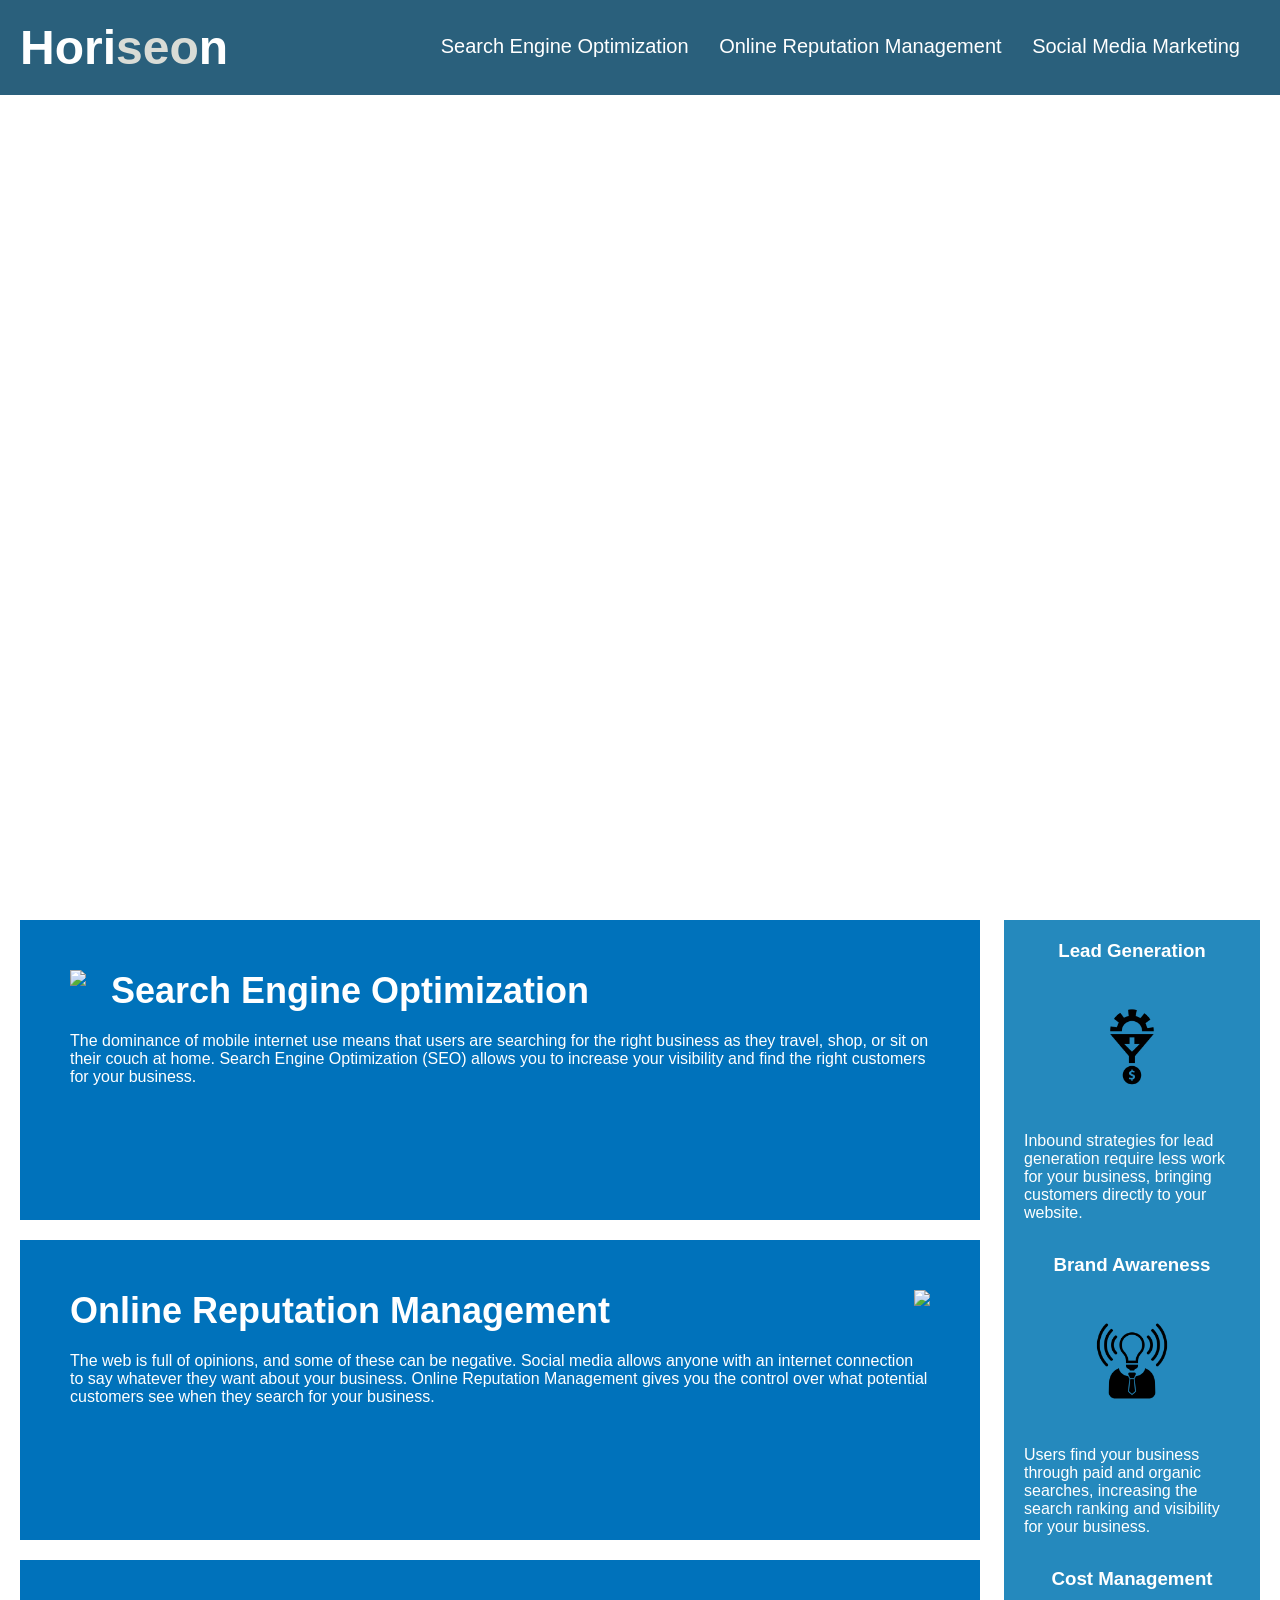
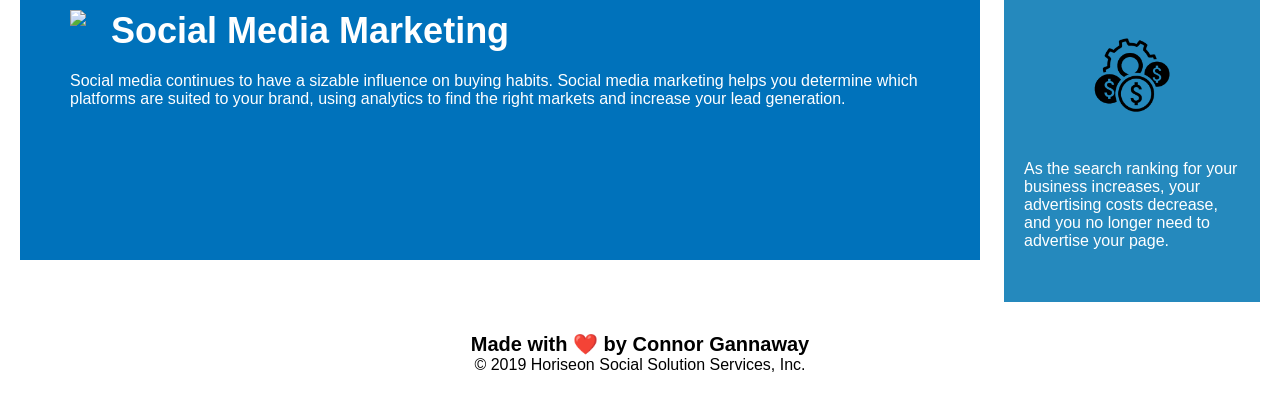
==== index.html @ 0f1c1daa "File org Fix" ====
<!DOCTYPE html>
<html lang="en-us">

<head>
    <meta charset="UTF-8" />
    <link rel="stylesheet" href="./assets/css/style.css">
    <title>website</title>
</head>

<body>
    <!-- CHANGE DIV TO HEADER -->
    <header class="header">
        <h1>Hori<span class="seo">seo</span>n</h1>
        <div>
            <ul>
                <li>
                    <a href="#search-engine-optimization">Search Engine Optimization</a>
                </li>
                <li>
                    <a href="#online-reputation-management">Online Reputation Management</a>
                </li>
                <li>
                    <a href="#social-media-marketing">Social Media Marketing</a>
                </li>
            </ul>
        </div>
    </header>
    <div class="hero"></div>
    <div class="content">
        <div class="search-engine-optimization">
            <img src="./assets/images/search-engine-optimization.jpg" class="float-left" />
            <h2>Search Engine Optimization</h2>
            <p>
                The dominance of mobile internet use means that users are searching for the right business as they travel, shop, or sit on their couch at home. Search Engine Optimization (SEO) allows you to increase your visibility and find the right customers for your business.
            </p>
        </div>
        <div id="online-reputation-management" class="online-reputation-management">
            <img src="./assets/images/online-reputation-management.jpg" class="float-right" />
            <h2>Online Reputation Management</h2>
            <p>
                The web is full of opinions, and some of these can be negative. Social media allows anyone with an internet connection to say whatever they want about your business. Online Reputation Management gives you the control over what potential customers see when they search for your business.
            </p>
        </div>
        <div id="social-media-marketing" class="social-media-marketing">
            <img src="./assets/images/social-media-marketing.jpg" class="float-left" />
            <h2>Social Media Marketing</h2>
            <p>
                Social media continues to have a sizable influence on buying habits. Social media marketing helps you determine which platforms are suited to your brand, using analytics to find the right markets and increase your lead generation.
            </p>
        </div>
    </div>
    <div class="benefits">
        <div class="benefit-lead">
            <h3>Lead Generation</h3>
            <img src="./assets/images/lead-generation.png" />
            <p>
                Inbound strategies for lead generation require less work for your business, bringing customers directly to your website.
            </p>
        </div>
        <div class="benefit-brand">
            <h3>Brand Awareness</h3>
            <img src="./assets/images/brand-awareness.png" />
            <p>
                Users find your business through paid and organic searches, increasing the search ranking and visibility for your business.
            </p>
        </div>
        <div class="benefit-cost">
            <h3>Cost Management</h3>
            <img src="./assets/images/cost-management.png" />
            <p>
                As the search ranking for your business increases, your advertising costs decrease, and you no longer need to advertise your page.
            </p>
        </div>
    </div>
    <div class="footer">
        <h2>Made with ❤️️ by Connor Gannaway</h2>
        <p>
            &copy; 2019 Horiseon Social Solution Services, Inc.
        </p>
    </div>
</body>

</html>
---- assets/css/style.css ----
* {
    box-sizing: border-box;
    padding: 0;
    margin: 0;
}

body {
    background-color: rgb(255, 255, 255);
}

.header {
    padding: 20px;
    font-family: 'Trebuchet MS', 'Lucida Sans Unicode', 'Lucida Grande', 'Lucida Sans', Arial, sans-serif;
    background-color: #2a607c;
    color: #ffffff;
}

.header h1 {
    display: inline-block;
    font-size: 48px;
}

.header h1 .seo {
    color: #d9dcd6;
}

.header div {
    padding-top: 15px;
    margin-right: 20px;
    float: right;
    font-family: 'Gill Sans', 'Gill Sans MT', Calibri, 'Trebuchet MS', sans-serif;
    font-size: 20px;
}

.header div ul {
    list-style-type: none;
}

.header div ul li {
    display: inline-block;
    margin-left: 25px;
}

a {
    color: #ffffff;
    text-decoration: none;
}

p {
    font-size: 16px;
}

.hero {
    height: 800px;
    width: 100%;
    margin-bottom: 25px;
    background-image: url("../images/digital-marketing-meeting.jpg");
    background-size: cover;
    background-position: center;
}

.float-left {
    float: left;
    margin-right: 25px;
}

.float-right {
    float: right;
    margin-left: 25px;
}

.content {
    width: 75%;
    display: inline-block;
    margin-left: 20px;
}

.benefits {
    margin-right: 20px;
    padding: 20px;
    clear: both;
    float: right;
    width: 20%;
    height: 100%;
    font-family: 'Gill Sans', 'Gill Sans MT', Calibri, 'Trebuchet MS', sans-serif;
    background-color: #2589bd;
}

.benefit-lead {
    margin-bottom: 32px;
    color: #ffffff;
}

.benefit-brand {
    margin-bottom: 32px;
    color: #ffffff;
}

.benefit-cost {
    margin-bottom: 32px;
    color: #ffffff;
}

.benefit-lead h3 {
    margin-bottom: 10px;
    text-align: center;
}

.benefit-brand h3 {
    margin-bottom: 10px;
    text-align: center;
}

.benefit-cost h3 {
    margin-bottom: 10px;
    text-align: center;
}

.benefit-lead img {
    display: block;
    margin: 10px auto;
    max-width: 150px;
}

.benefit-brand img {
    display: block;
    margin: 10px auto;
    max-width: 150px;
}

.benefit-cost img {
    display: block;
    margin: 10px auto;
    max-width: 150px;
}

.search-engine-optimization {
    margin-bottom: 20px;
    padding: 50px;
    height: 300px;
    font-family: 'Gill Sans', 'Gill Sans MT', Calibri, 'Trebuchet MS', sans-serif;
    background-color: #0072bb;
    color: #ffffff;
}

.online-reputation-management {
    margin-bottom: 20px;
    padding: 50px;
    height: 300px;
    font-family: 'Gill Sans', 'Gill Sans MT', Calibri, 'Trebuchet MS', sans-serif;
    background-color: #0072bb;
    color: #ffffff;
}

.social-media-marketing {
    margin-bottom: 20px;
    padding: 50px;
    height: 300px;
    font-family: 'Gill Sans', 'Gill Sans MT', Calibri, 'Trebuchet MS', sans-serif;
    background-color: #0072bb;
    color: #ffffff;
}

.search-engine-optimization img {
    max-height: 200px;
}

.online-reputation-management img {
    max-height: 200px;
}

.social-media-marketing img {
    max-height: 200px;
}

.search-engine-optimization h2 {
    margin-bottom: 20px;
    font-size: 36px;
}

.online-reputation-management h2 {
    margin-bottom: 20px;
    font-size: 36px;
}

.social-media-marketing h2 {
    margin-bottom: 20px;
    font-size: 36px;
}

.footer {
    padding: 30px;
    clear: both;
    font-family: 'Trebuchet MS', 'Lucida Sans Unicode', 'Lucida Grande', 'Lucida Sans', Arial, sans-serif;
    text-align: center;
}

.footer h2 {
    font-size: 20px;
}
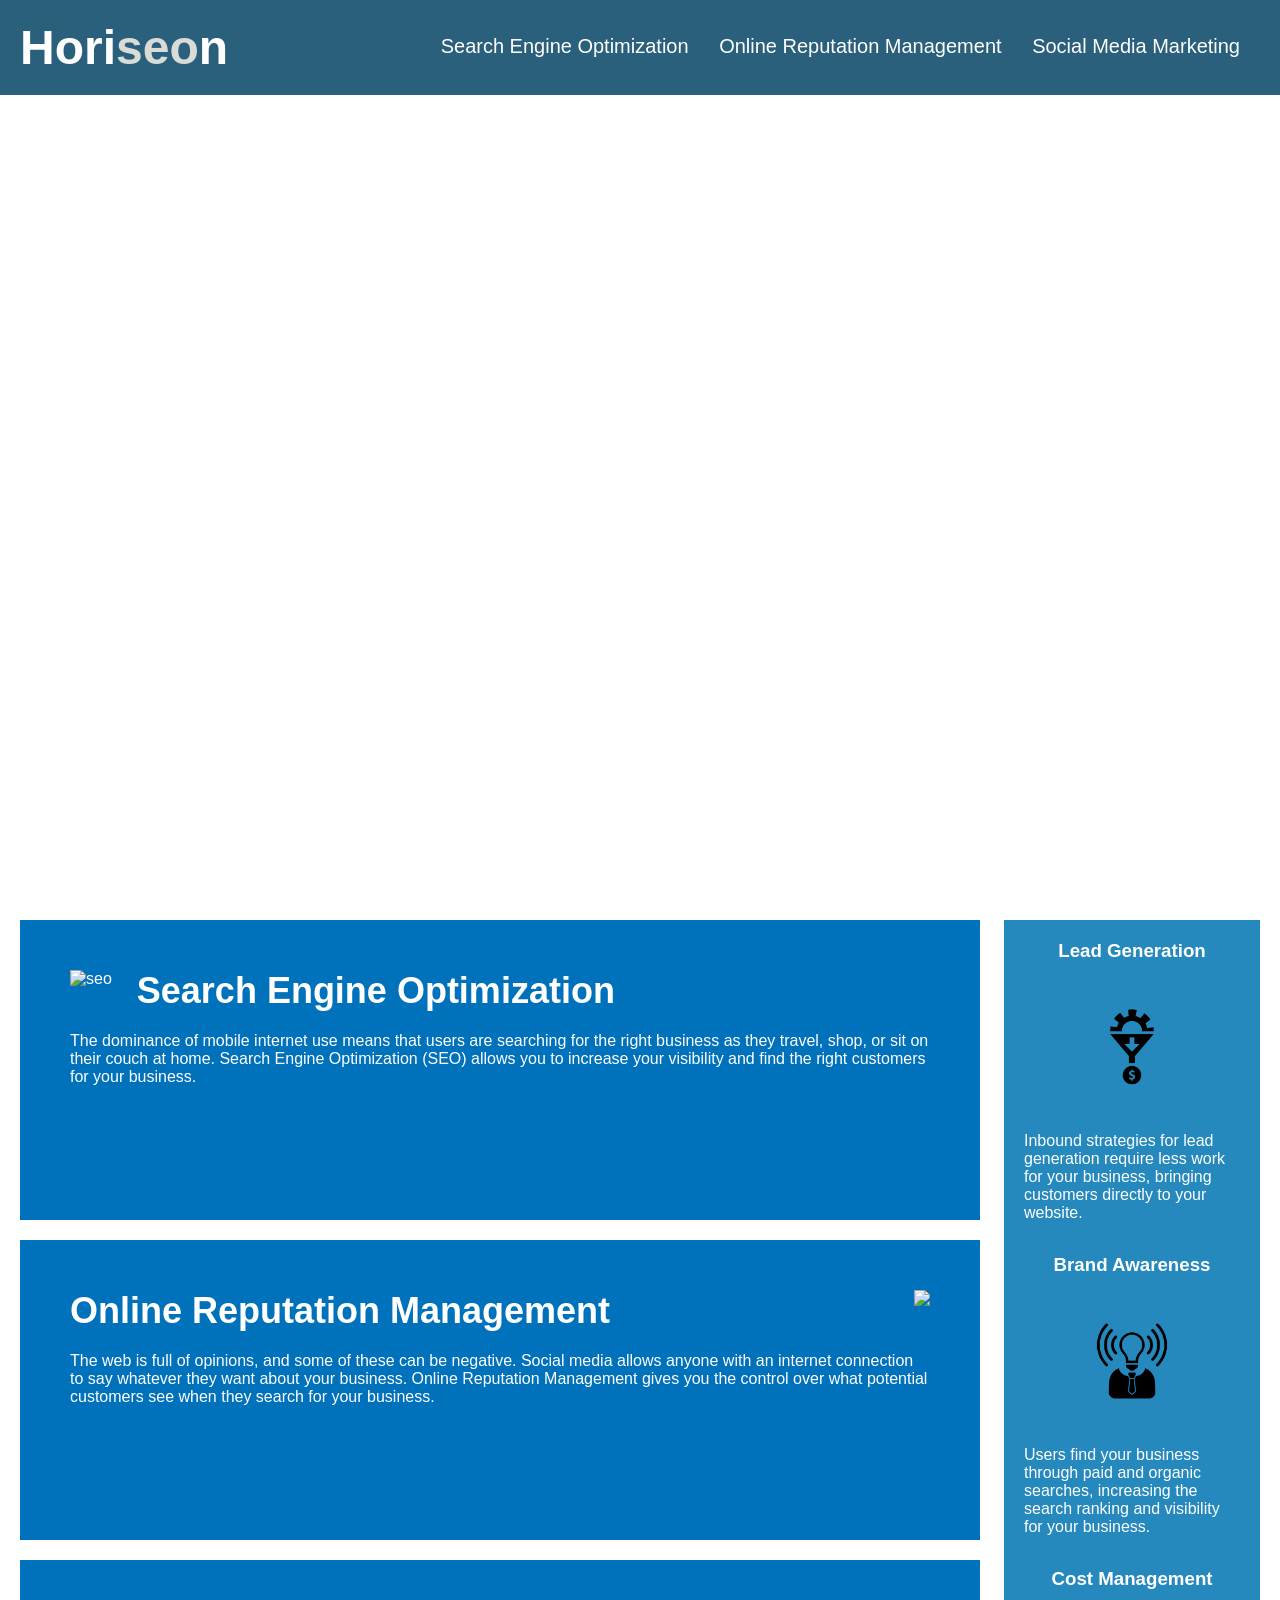
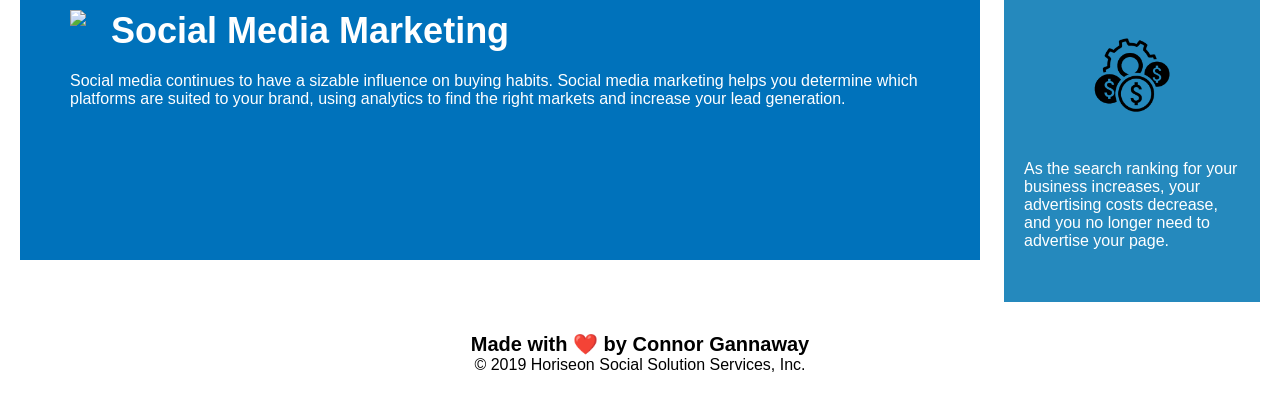
==== commit cd661217: "HTML EDIT" ====
--- a/index.html
+++ b/index.html
@@ -11,7 +11,8 @@
     <!-- CHANGE DIV TO HEADER -->
     <header class="header">
         <h1>Hori<span class="seo">seo</span>n</h1>
-        <div>
+          <!-- CHANGE DIV TO A NAV -->
+        <nav>
             <ul>
                 <li>
                     <a href="#search-engine-optimization">Search Engine Optimization</a>
@@ -23,12 +24,14 @@
                     <a href="#social-media-marketing">Social Media Marketing</a>
                 </li>
             </ul>
-        </div>
+        </nav>
     </header>
-    <div class="hero"></div>
-    <div class="content">
+    <!-- MAIN IMAGE -->
+    <div class="main-image" alt="Man reviewing Document"></div>
+    <section class="content">
+        <!-- CHANGE DIV TO SECTION -->
         <div class="search-engine-optimization">
-            <img src="./assets/images/search-engine-optimization.jpg" class="float-left" />
+            <img src="./assets/images/search-engine-optimization.jpg" class="float-left" alt="seo" />
             <h2>Search Engine Optimization</h2>
             <p>
                 The dominance of mobile internet use means that users are searching for the right business as they travel, shop, or sit on their couch at home. Search Engine Optimization (SEO) allows you to increase your visibility and find the right customers for your business.
@@ -48,8 +51,8 @@
                 Social media continues to have a sizable influence on buying habits. Social media marketing helps you determine which platforms are suited to your brand, using analytics to find the right markets and increase your lead generation.
             </p>
         </div>
-    </div>
-    <div class="benefits">
+    </section>
+    <aside class="benefits">
         <div class="benefit-lead">
             <h3>Lead Generation</h3>
             <img src="./assets/images/lead-generation.png" />
@@ -71,13 +74,13 @@
                 As the search ranking for your business increases, your advertising costs decrease, and you no longer need to advertise your page.
             </p>
         </div>
-    </div>
-    <div class="footer">
+    </aside>
+    <footer class="footer">
         <h2>Made with ❤️️ by Connor Gannaway</h2>
         <p>
             &copy; 2019 Horiseon Social Solution Services, Inc.
         </p>
-    </div>
+    </footer>
 </body>
 
 </html>
--- a/assets/css/style.css
+++ b/assets/css/style.css
@@ -24,7 +24,8 @@
     color: #d9dcd6;
 }
 
-.header div {
+/* CHANGE DIV TO NAV */
+.header nav {
     padding-top: 15px;
     margin-right: 20px;
     float: right;
@@ -32,11 +33,11 @@
     font-size: 20px;
 }
 
-.header div ul {
+.header nav ul {
     list-style-type: none;
 }
 
-.header div ul li {
+.header nav ul li {
     display: inline-block;
     margin-left: 25px;
 }
@@ -50,7 +51,7 @@
     font-size: 16px;
 }
 
-.hero {
+.main-image {
     height: 800px;
     width: 100%;
     margin-bottom: 25px;
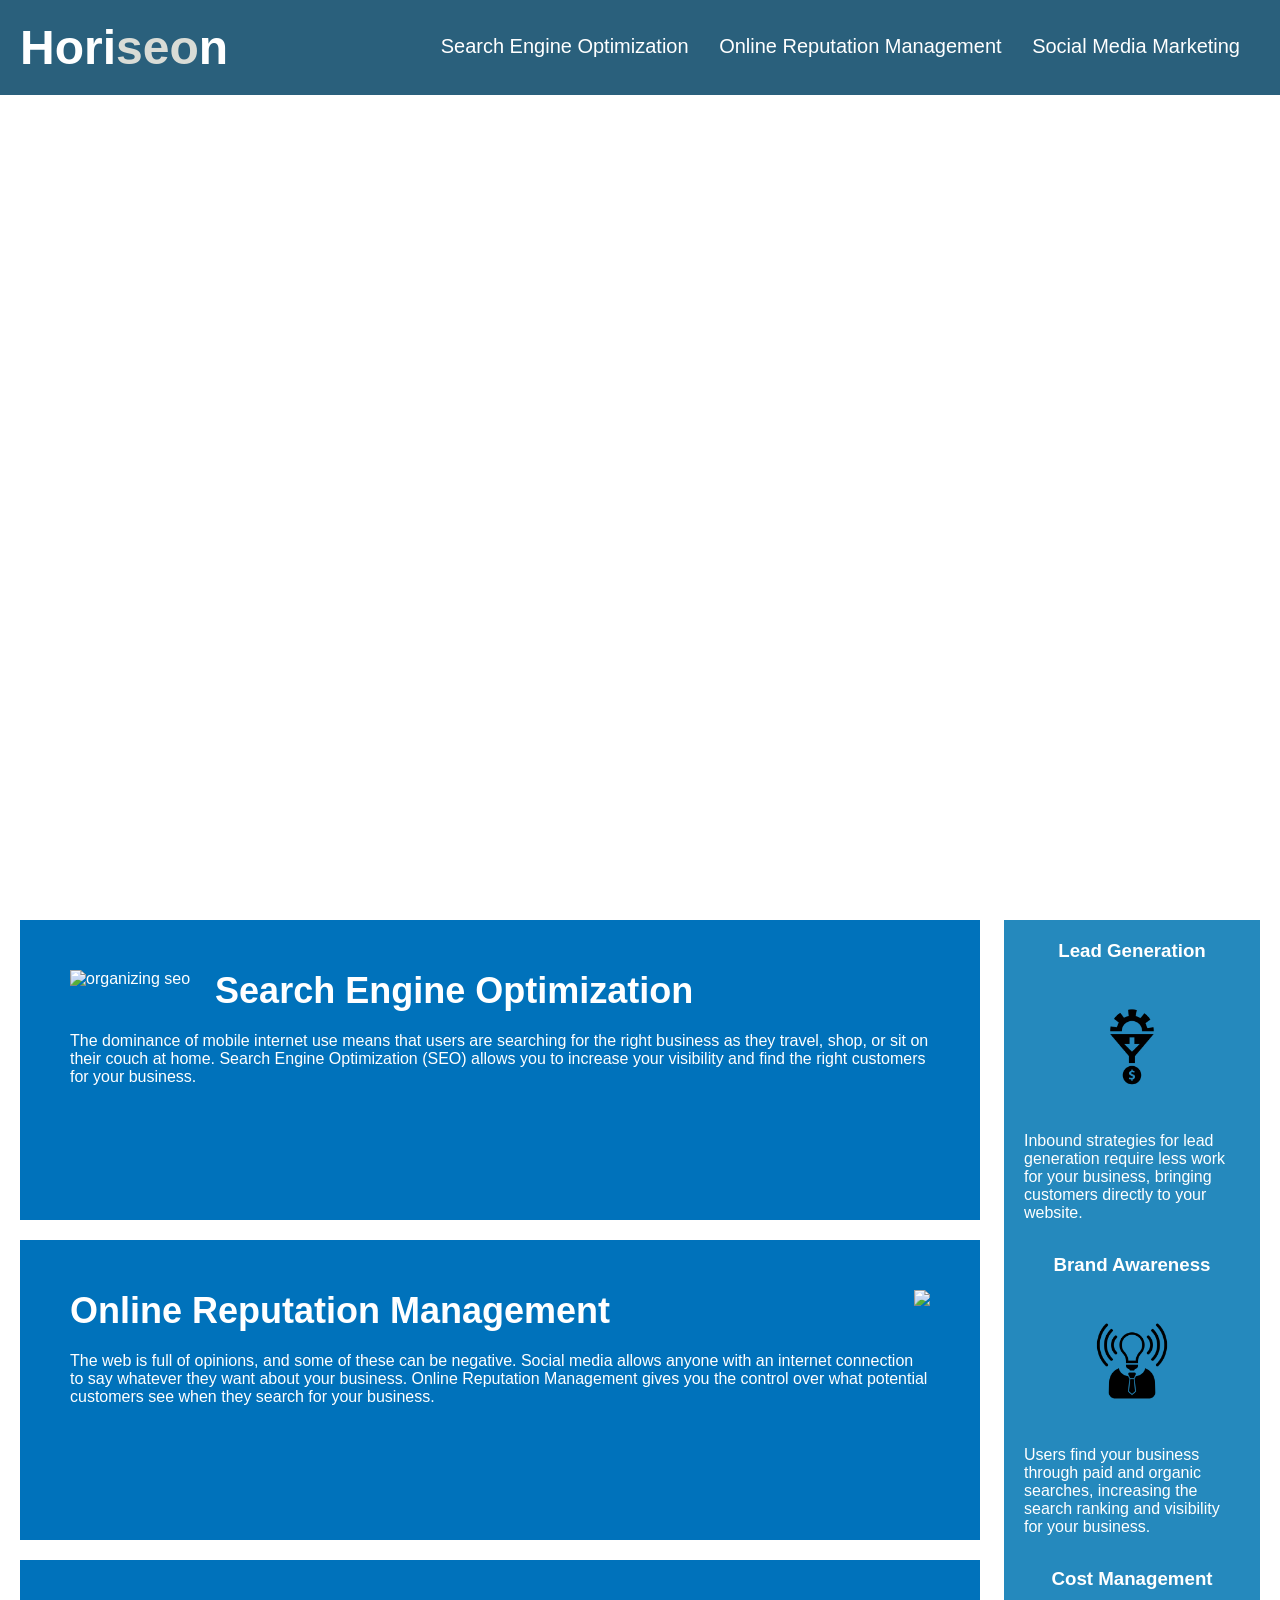
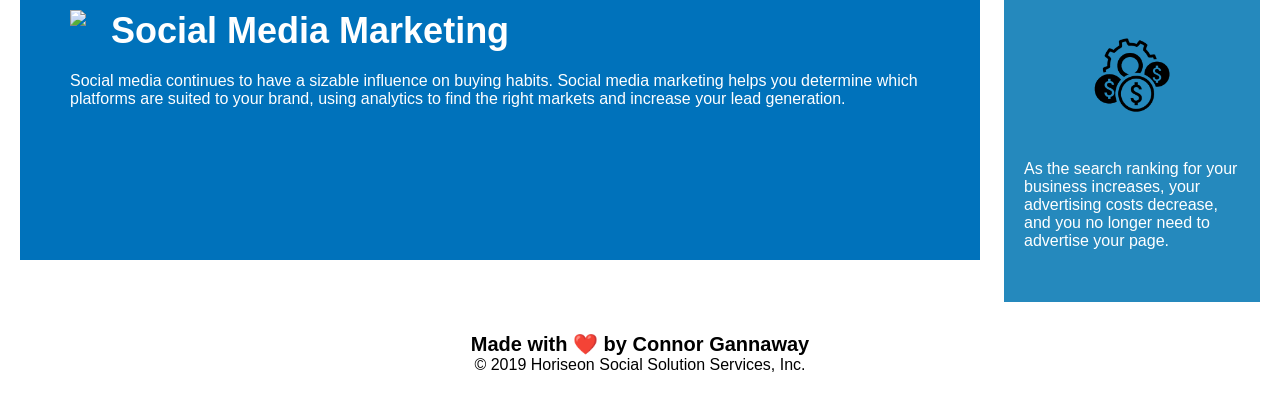
==== commit cbeae57a: "adding alt text for img" ====
--- a/index.html
+++ b/index.html
@@ -28,23 +28,26 @@
     </header>
     <!-- MAIN IMAGE -->
     <div class="main-image" alt="Man reviewing Document"></div>
+    <!-- CHANGE DIV TO SECTION -->
     <section class="content">
-        <!-- CHANGE DIV TO SECTION -->
         <div class="search-engine-optimization">
-            <img src="./assets/images/search-engine-optimization.jpg" class="float-left" alt="seo" />
+            <!-- ADDED ALT FOR IMAGE-->
+            <img src="./assets/images/search-engine-optimization.jpg" class="float-left" alt="organizing seo" />
             <h2>Search Engine Optimization</h2>
             <p>
                 The dominance of mobile internet use means that users are searching for the right business as they travel, shop, or sit on their couch at home. Search Engine Optimization (SEO) allows you to increase your visibility and find the right customers for your business.
             </p>
         </div>
-        <div id="online-reputation-management" class="online-reputation-management">
+        <!-- ADDED ALT FOR IMAGE-->
+        <div id="online-reputation-management" class="online-reputation-management" alt="increase reputation graph">
             <img src="./assets/images/online-reputation-management.jpg" class="float-right" />
             <h2>Online Reputation Management</h2>
             <p>
                 The web is full of opinions, and some of these can be negative. Social media allows anyone with an internet connection to say whatever they want about your business. Online Reputation Management gives you the control over what potential customers see when they search for your business.
             </p>
         </div>
-        <div id="social-media-marketing" class="social-media-marketing">
+        <!-- ADDED ALT FOR IMAGE-->
+        <div id="social-media-marketing" class="social-media-marketing" alt="social media marketing">
             <img src="./assets/images/social-media-marketing.jpg" class="float-left" />
             <h2>Social Media Marketing</h2>
             <p>
@@ -52,6 +55,7 @@
             </p>
         </div>
     </section>
+    <!-- CHANGE DIV TO ASIDE -->
     <aside class="benefits">
         <div class="benefit-lead">
             <h3>Lead Generation</h3>
@@ -75,6 +79,7 @@
             </p>
         </div>
     </aside>
+    <!-- CHANGE DIV TO FOOTER -->
     <footer class="footer">
         <h2>Made with ❤️️ by Connor Gannaway</h2>
         <p>
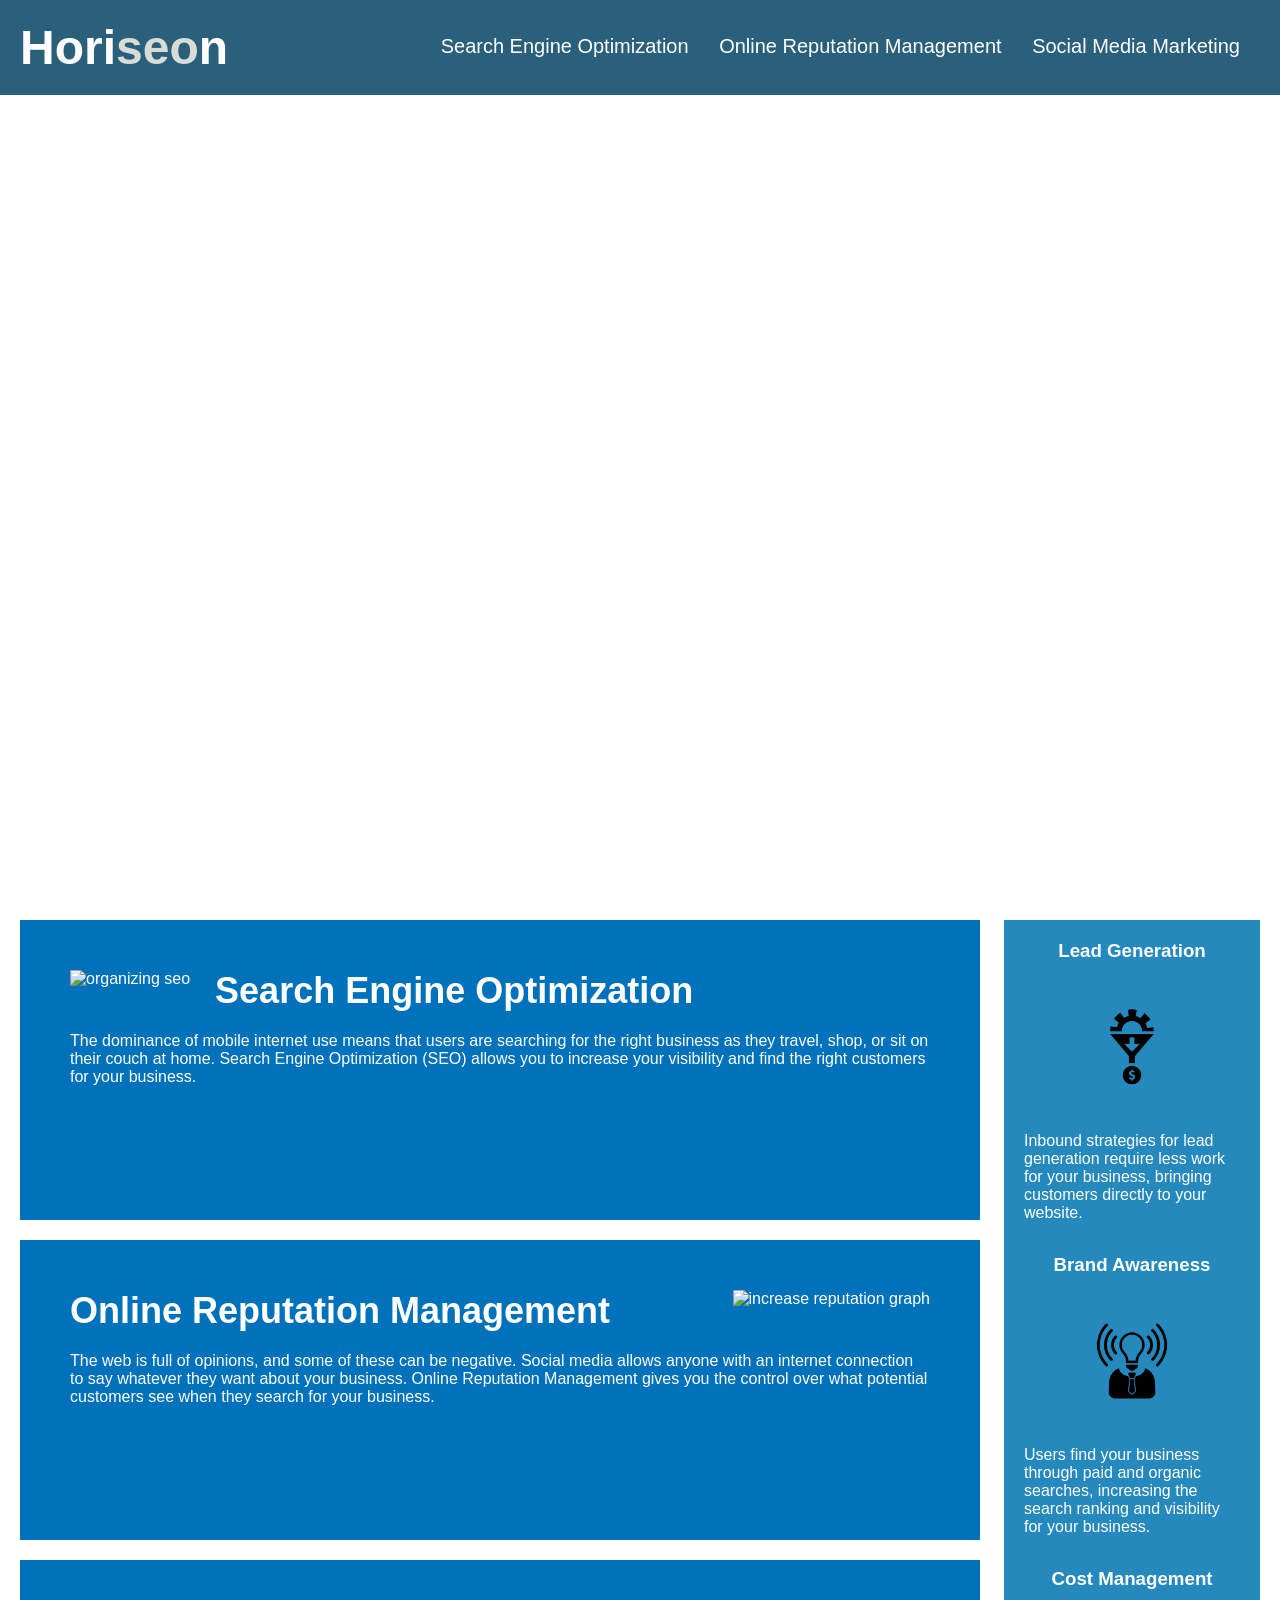
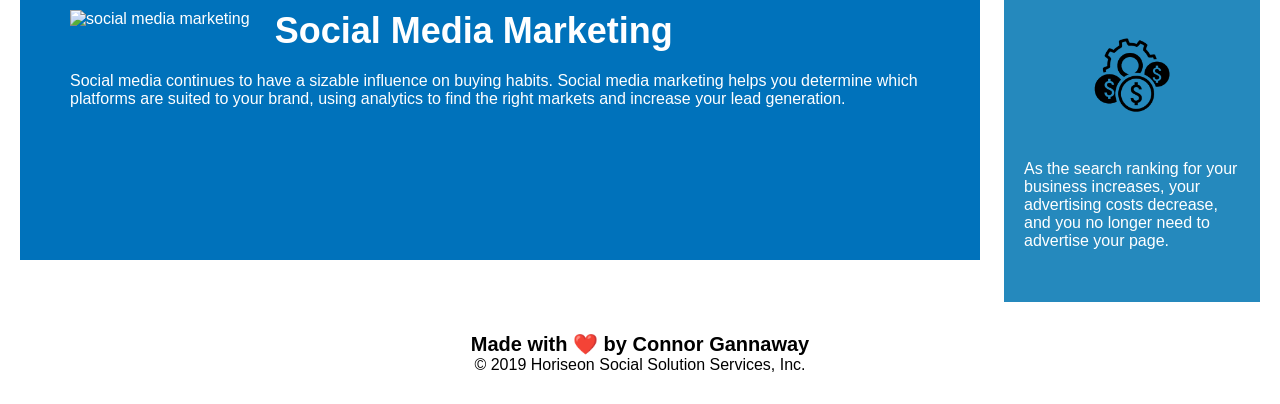
==== commit 9d1b6994: "reorganize structure of css to match html" ====
--- a/index.html
+++ b/index.html
@@ -4,13 +4,13 @@
 <head>
     <meta charset="UTF-8" />
     <link rel="stylesheet" href="./assets/css/style.css">
-    <title>website</title>
+    <title>search engine optimization</title>
 </head>
 
 <body>
     <!-- CHANGE DIV TO HEADER -->
-    <header class="header">
-        <h1>Hori<span class="seo">seo</span>n</h1>
+    <header>
+        <h1>Hori<span id="seo">seo</span>n</h1>
           <!-- CHANGE DIV TO A NAV -->
         <nav>
             <ul>
@@ -28,32 +28,35 @@
     </header>
     <!-- MAIN IMAGE -->
     <div class="main-image" alt="Man reviewing Document"></div>
-    <!-- CHANGE DIV TO SECTION -->
+    <!-- CHANGE DIV TO SECTION / ADDED ID FOR FIRST SEO SECTION-->
     <section class="content">
-        <div class="search-engine-optimization">
+        <!--CHANGE DIV TO ARTICLE-->
+        <article id="search-engine-optimization" class="search-engine-optimization">
             <!-- ADDED ALT FOR IMAGE-->
             <img src="./assets/images/search-engine-optimization.jpg" class="float-left" alt="organizing seo" />
             <h2>Search Engine Optimization</h2>
             <p>
                 The dominance of mobile internet use means that users are searching for the right business as they travel, shop, or sit on their couch at home. Search Engine Optimization (SEO) allows you to increase your visibility and find the right customers for your business.
             </p>
-        </div>
-        <!-- ADDED ALT FOR IMAGE-->
-        <div id="online-reputation-management" class="online-reputation-management" alt="increase reputation graph">
-            <img src="./assets/images/online-reputation-management.jpg" class="float-right" />
+        </article>
+        <!--CHANGE DIV TO ARTICLE-->
+        <article id="online-reputation-management" class="online-reputation-management">
+            <!-- ADDED ALT FOR IMAGE-->
+            <img src="./assets/images/online-reputation-management.jpg" class="float-right" alt="increase reputation graph" />
             <h2>Online Reputation Management</h2>
             <p>
                 The web is full of opinions, and some of these can be negative. Social media allows anyone with an internet connection to say whatever they want about your business. Online Reputation Management gives you the control over what potential customers see when they search for your business.
             </p>
-        </div>
-        <!-- ADDED ALT FOR IMAGE-->
-        <div id="social-media-marketing" class="social-media-marketing" alt="social media marketing">
-            <img src="./assets/images/social-media-marketing.jpg" class="float-left" />
+        </article>
+        <!--CHANGE DIV TO ARTICLE-->
+        <article id="social-media-marketing" class="social-media-marketing">
+            <!-- ADDED ALT FOR IMAGE-->
+            <img src="./assets/images/social-media-marketing.jpg" class="float-left" alt="social media marketing"/>
             <h2>Social Media Marketing</h2>
             <p>
                 Social media continues to have a sizable influence on buying habits. Social media marketing helps you determine which platforms are suited to your brand, using analytics to find the right markets and increase your lead generation.
             </p>
-        </div>
+        </article>
     </section>
     <!-- CHANGE DIV TO ASIDE -->
     <aside class="benefits">
@@ -79,8 +82,8 @@
             </p>
         </div>
     </aside>
-    <!-- CHANGE DIV TO FOOTER -->
-    <footer class="footer">
+    <!-- CHANGE DIV TO FOOTER / REMOVED UNNECESSARY FOOTER CLASS -->
+    <footer>
         <h2>Made with ❤️️ by Connor Gannaway</h2>
         <p>
             &copy; 2019 Horiseon Social Solution Services, Inc.
--- a/assets/css/style.css
+++ b/assets/css/style.css
@@ -8,44 +8,54 @@
     background-color: rgb(255, 255, 255);
 }
 
-.header {
+/* REMOVE UNNECESSARY CLASS "HEADER" / CHANGED DISPLAY FOR HEADER NAVIGATION TO FLEX TO SIMPLIFY MARGINS*/
+header {
+    display: flex;
+    justify-content: space-between;
     padding: 20px;
     font-family: 'Trebuchet MS', 'Lucida Sans Unicode', 'Lucida Grande', 'Lucida Sans', Arial, sans-serif;
     background-color: #2a607c;
     color: #ffffff;
 }
 
-.header h1 {
-    display: inline-block;
+/* REMOVE DISPLAY TYPE SINCE IT IS NOW FLEXED */
+h1 {
     font-size: 48px;
 }
 
-.header h1 .seo {
+/* CHANGE FROM CLASS TO ID / CHANGES SEO PART OF COMPANY NAME */
+#seo {
     color: #d9dcd6;
 }
 
-/* CHANGE DIV TO NAV */
-.header nav {
+/* CHANGE DIV TO NAV / FLOAT NOT NEEDED SINCE FLEX */
+nav {
     padding-top: 15px;
     margin-right: 20px;
-    float: right;
     font-family: 'Gill Sans', 'Gill Sans MT', Calibri, 'Trebuchet MS', sans-serif;
     font-size: 20px;
-}
-
-.header nav ul {
+    margin-left: 25px;
+}
+
+/* REMOVE UNNECESSARY CSS */
+/* header nav ul {
     list-style-type: none;
-}
-
-.header nav ul li {
+} */
+
+nav ul li {
     display: inline-block;
     margin-left: 25px;
 }
 
-a {
+nav a {
     color: #ffffff;
     text-decoration: none;
 }
+
+/* ADDED A HOVER COLOR FOR THE NAV TEXT */
+nav a:hover {
+    color: #d9dcd6;
+  }
 
 p {
     font-size: 16px;
@@ -60,22 +70,84 @@
     background-position: center;
 }
 
-.float-left {
-    float: left;
-    margin-right: 25px;
-}
-
-.float-right {
-    float: right;
-    margin-left: 25px;
-}
-
+/* MOVE CONTENT CLASS UP */
 .content {
     width: 75%;
     display: inline-block;
     margin-left: 20px;
 }
 
+/* REORGANIZED CLASSES FOR THE SECTION PORTION OF HTML */
+
+
+
+.search-engine-optimization {
+    margin-bottom: 20px;
+    padding: 50px;
+    height: 300px;
+    font-family: 'Gill Sans', 'Gill Sans MT', Calibri, 'Trebuchet MS', sans-serif;
+    background-color: #0072bb;
+    color: #ffffff;
+}
+
+.online-reputation-management {
+    margin-bottom: 20px;
+    padding: 50px;
+    height: 300px;
+    font-family: 'Gill Sans', 'Gill Sans MT', Calibri, 'Trebuchet MS', sans-serif;
+    background-color: #0072bb;
+    color: #ffffff;
+}
+
+.social-media-marketing {
+    margin-bottom: 20px;
+    padding: 50px;
+    height: 300px;
+    font-family: 'Gill Sans', 'Gill Sans MT', Calibri, 'Trebuchet MS', sans-serif;
+    background-color: #0072bb;
+    color: #ffffff;
+}
+
+.search-engine-optimization img {
+    max-height: 200px;
+}
+
+.online-reputation-management img {
+    max-height: 200px;
+}
+
+.social-media-marketing img {
+    max-height: 200px;
+}
+
+.search-engine-optimization h2 {
+    margin-bottom: 20px;
+    font-size: 36px;
+}
+
+.online-reputation-management h2 {
+    margin-bottom: 20px;
+    font-size: 36px;
+}
+
+.social-media-marketing h2 {
+    margin-bottom: 20px;
+    font-size: 36px;
+}
+
+.float-left {
+    float: left;
+    margin-right: 25px;
+}
+
+.float-right {
+    float: right;
+    margin-left: 25px;
+}
+
+
+
+/* MOVED CLASSES FOR ASIDE TO END MATCHING HTML */
 .benefits {
     margin-right: 20px;
     padding: 20px;
@@ -135,67 +207,13 @@
     max-width: 150px;
 }
 
-.search-engine-optimization {
-    margin-bottom: 20px;
-    padding: 50px;
-    height: 300px;
-    font-family: 'Gill Sans', 'Gill Sans MT', Calibri, 'Trebuchet MS', sans-serif;
-    background-color: #0072bb;
-    color: #ffffff;
-}
-
-.online-reputation-management {
-    margin-bottom: 20px;
-    padding: 50px;
-    height: 300px;
-    font-family: 'Gill Sans', 'Gill Sans MT', Calibri, 'Trebuchet MS', sans-serif;
-    background-color: #0072bb;
-    color: #ffffff;
-}
-
-.social-media-marketing {
-    margin-bottom: 20px;
-    padding: 50px;
-    height: 300px;
-    font-family: 'Gill Sans', 'Gill Sans MT', Calibri, 'Trebuchet MS', sans-serif;
-    background-color: #0072bb;
-    color: #ffffff;
-}
-
-.search-engine-optimization img {
-    max-height: 200px;
-}
-
-.online-reputation-management img {
-    max-height: 200px;
-}
-
-.social-media-marketing img {
-    max-height: 200px;
-}
-
-.search-engine-optimization h2 {
-    margin-bottom: 20px;
-    font-size: 36px;
-}
-
-.online-reputation-management h2 {
-    margin-bottom: 20px;
-    font-size: 36px;
-}
-
-.social-media-marketing h2 {
-    margin-bottom: 20px;
-    font-size: 36px;
-}
-
-.footer {
+footer {
     padding: 30px;
     clear: both;
     font-family: 'Trebuchet MS', 'Lucida Sans Unicode', 'Lucida Grande', 'Lucida Sans', Arial, sans-serif;
     text-align: center;
 }
 
-.footer h2 {
+footer h2 {
     font-size: 20px;
-}
+}
